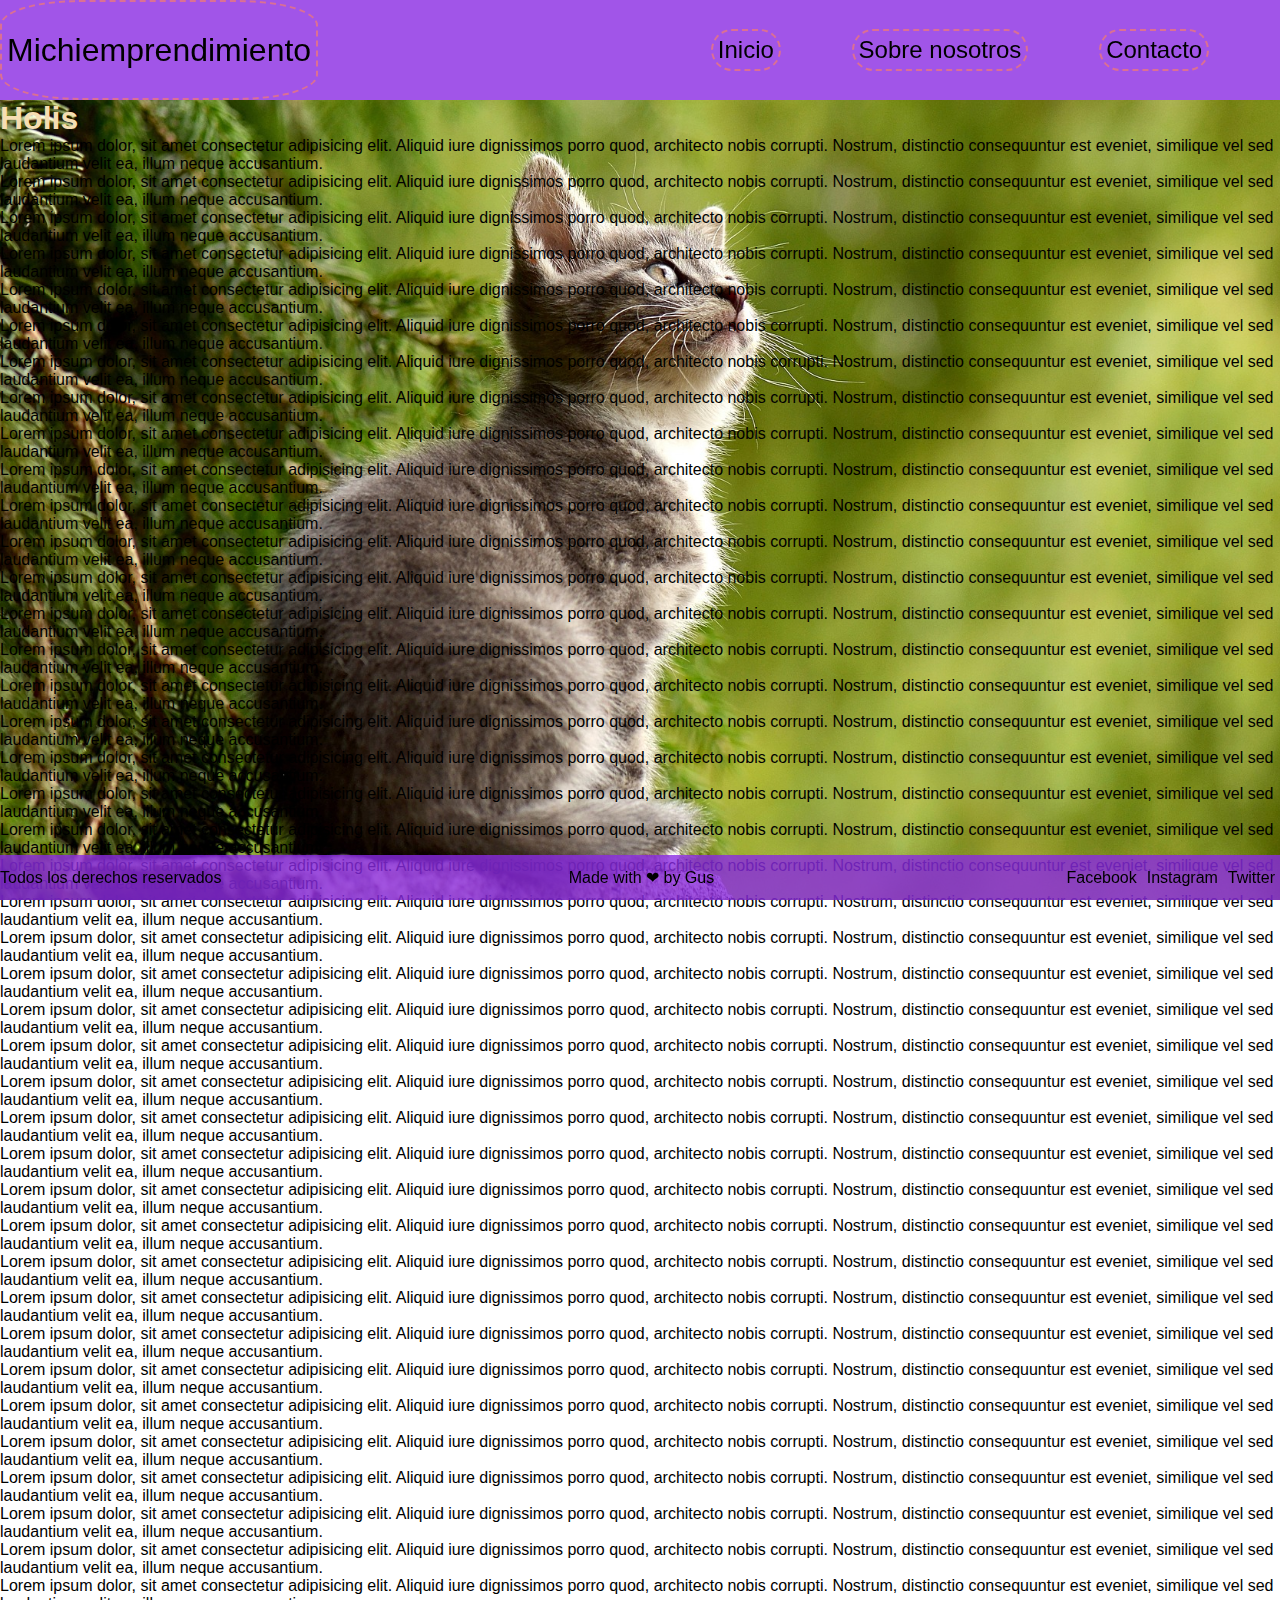
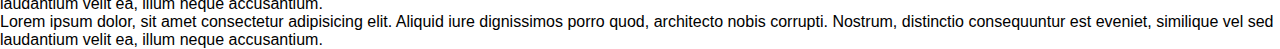
==== index.html @ 903b82db "Commit inicial - copie algo que estaba haciendo" ====
<!DOCTYPE html>
<html lang="en">

<head>
    <meta charset="UTF-8">
    <meta http-equiv="X-UA-Compatible" content="IE=edge">
    <meta name="viewport" content="width=device-width, initial-scale=1.0">
    <link rel="stylesheet" href="style.css">
    <title>Document</title>
</head>

<body>
    <header>
        <p>Michiemprendimiento</p>
        <ul>
            <li>Inicio</li>
            <li>Sobre nosotros</li>
            <li>Contacto</li>
        </ul>
    </header>
    <main>
        <h1>Holis</h1>
        <p>Lorem ipsum dolor, sit amet consectetur adipisicing elit. Aliquid iure dignissimos porro quod, architecto
            nobis corrupti. Nostrum, distinctio consequuntur est eveniet, similique vel sed laudantium velit ea, illum
            neque accusantium.</p>
        <p>Lorem ipsum dolor, sit amet consectetur adipisicing elit. Aliquid iure dignissimos porro quod, architecto
            nobis corrupti. Nostrum, distinctio consequuntur est eveniet, similique vel sed laudantium velit ea, illum
            neque accusantium.</p>
        <p>Lorem ipsum dolor, sit amet consectetur adipisicing elit. Aliquid iure dignissimos porro quod, architecto
            nobis corrupti. Nostrum, distinctio consequuntur est eveniet, similique vel sed laudantium velit ea, illum
            neque accusantium.</p>
        <p>Lorem ipsum dolor, sit amet consectetur adipisicing elit. Aliquid iure dignissimos porro quod, architecto
            nobis corrupti. Nostrum, distinctio consequuntur est eveniet, similique vel sed laudantium velit ea, illum
            neque accusantium.</p>
        <p>Lorem ipsum dolor, sit amet consectetur adipisicing elit. Aliquid iure dignissimos porro quod, architecto
            nobis corrupti. Nostrum, distinctio consequuntur est eveniet, similique vel sed laudantium velit ea, illum
            neque accusantium.</p>
        <p>Lorem ipsum dolor, sit amet consectetur adipisicing elit. Aliquid iure dignissimos porro quod, architecto
            nobis corrupti. Nostrum, distinctio consequuntur est eveniet, similique vel sed laudantium velit ea, illum
            neque accusantium.</p>
        <p>Lorem ipsum dolor, sit amet consectetur adipisicing elit. Aliquid iure dignissimos porro quod, architecto
            nobis corrupti. Nostrum, distinctio consequuntur est eveniet, similique vel sed laudantium velit ea, illum
            neque accusantium.</p>
        <p>Lorem ipsum dolor, sit amet consectetur adipisicing elit. Aliquid iure dignissimos porro quod, architecto
            nobis corrupti. Nostrum, distinctio consequuntur est eveniet, similique vel sed laudantium velit ea, illum
            neque accusantium.</p>
        <p>Lorem ipsum dolor, sit amet consectetur adipisicing elit. Aliquid iure dignissimos porro quod, architecto
            nobis corrupti. Nostrum, distinctio consequuntur est eveniet, similique vel sed laudantium velit ea, illum
            neque accusantium.</p>
        <p>Lorem ipsum dolor, sit amet consectetur adipisicing elit. Aliquid iure dignissimos porro quod, architecto
            nobis corrupti. Nostrum, distinctio consequuntur est eveniet, similique vel sed laudantium velit ea, illum
            neque accusantium.</p>
        <p>Lorem ipsum dolor, sit amet consectetur adipisicing elit. Aliquid iure dignissimos porro quod, architecto
            nobis corrupti. Nostrum, distinctio consequuntur est eveniet, similique vel sed laudantium velit ea, illum
            neque accusantium.</p>
        <p>Lorem ipsum dolor, sit amet consectetur adipisicing elit. Aliquid iure dignissimos porro quod, architecto
            nobis corrupti. Nostrum, distinctio consequuntur est eveniet, similique vel sed laudantium velit ea, illum
            neque accusantium.</p>
        <p>Lorem ipsum dolor, sit amet consectetur adipisicing elit. Aliquid iure dignissimos porro quod, architecto
            nobis corrupti. Nostrum, distinctio consequuntur est eveniet, similique vel sed laudantium velit ea, illum
            neque accusantium.</p>
        <p>Lorem ipsum dolor, sit amet consectetur adipisicing elit. Aliquid iure dignissimos porro quod, architecto
            nobis corrupti. Nostrum, distinctio consequuntur est eveniet, similique vel sed laudantium velit ea, illum
            neque accusantium.</p>
        <p>Lorem ipsum dolor, sit amet consectetur adipisicing elit. Aliquid iure dignissimos porro quod, architecto
            nobis corrupti. Nostrum, distinctio consequuntur est eveniet, similique vel sed laudantium velit ea, illum
            neque accusantium.</p>
        <p>Lorem ipsum dolor, sit amet consectetur adipisicing elit. Aliquid iure dignissimos porro quod, architecto
            nobis corrupti. Nostrum, distinctio consequuntur est eveniet, similique vel sed laudantium velit ea, illum
            neque accusantium.</p>
        <p>Lorem ipsum dolor, sit amet consectetur adipisicing elit. Aliquid iure dignissimos porro quod, architecto
            nobis corrupti. Nostrum, distinctio consequuntur est eveniet, similique vel sed laudantium velit ea, illum
            neque accusantium.</p>
        <p>Lorem ipsum dolor, sit amet consectetur adipisicing elit. Aliquid iure dignissimos porro quod, architecto
            nobis corrupti. Nostrum, distinctio consequuntur est eveniet, similique vel sed laudantium velit ea, illum
            neque accusantium.</p>
        <p>Lorem ipsum dolor, sit amet consectetur adipisicing elit. Aliquid iure dignissimos porro quod, architecto
            nobis corrupti. Nostrum, distinctio consequuntur est eveniet, similique vel sed laudantium velit ea, illum
            neque accusantium.</p>
        <p>Lorem ipsum dolor, sit amet consectetur adipisicing elit. Aliquid iure dignissimos porro quod, architecto
            nobis corrupti. Nostrum, distinctio consequuntur est eveniet, similique vel sed laudantium velit ea, illum
            neque accusantium.</p>
        <p>Lorem ipsum dolor, sit amet consectetur adipisicing elit. Aliquid iure dignissimos porro quod, architecto
            nobis corrupti. Nostrum, distinctio consequuntur est eveniet, similique vel sed laudantium velit ea, illum
            neque accusantium.</p>
        <p>Lorem ipsum dolor, sit amet consectetur adipisicing elit. Aliquid iure dignissimos porro quod, architecto
            nobis corrupti. Nostrum, distinctio consequuntur est eveniet, similique vel sed laudantium velit ea, illum
            neque accusantium.</p>
        <p>Lorem ipsum dolor, sit amet consectetur adipisicing elit. Aliquid iure dignissimos porro quod, architecto
            nobis corrupti. Nostrum, distinctio consequuntur est eveniet, similique vel sed laudantium velit ea, illum
            neque accusantium.</p>
        <p>Lorem ipsum dolor, sit amet consectetur adipisicing elit. Aliquid iure dignissimos porro quod, architecto
            nobis corrupti. Nostrum, distinctio consequuntur est eveniet, similique vel sed laudantium velit ea, illum
            neque accusantium.</p>
        <p>Lorem ipsum dolor, sit amet consectetur adipisicing elit. Aliquid iure dignissimos porro quod, architecto
            nobis corrupti. Nostrum, distinctio consequuntur est eveniet, similique vel sed laudantium velit ea, illum
            neque accusantium.</p>
        <p>Lorem ipsum dolor, sit amet consectetur adipisicing elit. Aliquid iure dignissimos porro quod, architecto
            nobis corrupti. Nostrum, distinctio consequuntur est eveniet, similique vel sed laudantium velit ea, illum
            neque accusantium.</p>
        <p>Lorem ipsum dolor, sit amet consectetur adipisicing elit. Aliquid iure dignissimos porro quod, architecto
            nobis corrupti. Nostrum, distinctio consequuntur est eveniet, similique vel sed laudantium velit ea, illum
            neque accusantium.</p>
        <p>Lorem ipsum dolor, sit amet consectetur adipisicing elit. Aliquid iure dignissimos porro quod, architecto
            nobis corrupti. Nostrum, distinctio consequuntur est eveniet, similique vel sed laudantium velit ea, illum
            neque accusantium.</p>
        <p>Lorem ipsum dolor, sit amet consectetur adipisicing elit. Aliquid iure dignissimos porro quod, architecto
            nobis corrupti. Nostrum, distinctio consequuntur est eveniet, similique vel sed laudantium velit ea, illum
            neque accusantium.</p>
        <p>Lorem ipsum dolor, sit amet consectetur adipisicing elit. Aliquid iure dignissimos porro quod, architecto
            nobis corrupti. Nostrum, distinctio consequuntur est eveniet, similique vel sed laudantium velit ea, illum
            neque accusantium.</p>
        <p>Lorem ipsum dolor, sit amet consectetur adipisicing elit. Aliquid iure dignissimos porro quod, architecto
            nobis corrupti. Nostrum, distinctio consequuntur est eveniet, similique vel sed laudantium velit ea, illum
            neque accusantium.</p>
        <p>Lorem ipsum dolor, sit amet consectetur adipisicing elit. Aliquid iure dignissimos porro quod, architecto
            nobis corrupti. Nostrum, distinctio consequuntur est eveniet, similique vel sed laudantium velit ea, illum
            neque accusantium.</p>
        <p>Lorem ipsum dolor, sit amet consectetur adipisicing elit. Aliquid iure dignissimos porro quod, architecto
            nobis corrupti. Nostrum, distinctio consequuntur est eveniet, similique vel sed laudantium velit ea, illum
            neque accusantium.</p>
        <p>Lorem ipsum dolor, sit amet consectetur adipisicing elit. Aliquid iure dignissimos porro quod, architecto
            nobis corrupti. Nostrum, distinctio consequuntur est eveniet, similique vel sed laudantium velit ea, illum
            neque accusantium.</p>
        <p>Lorem ipsum dolor, sit amet consectetur adipisicing elit. Aliquid iure dignissimos porro quod, architecto
            nobis corrupti. Nostrum, distinctio consequuntur est eveniet, similique vel sed laudantium velit ea, illum
            neque accusantium.</p>
        <p>Lorem ipsum dolor, sit amet consectetur adipisicing elit. Aliquid iure dignissimos porro quod, architecto
            nobis corrupti. Nostrum, distinctio consequuntur est eveniet, similique vel sed laudantium velit ea, illum
            neque accusantium.</p>
        <p>Lorem ipsum dolor, sit amet consectetur adipisicing elit. Aliquid iure dignissimos porro quod, architecto
            nobis corrupti. Nostrum, distinctio consequuntur est eveniet, similique vel sed laudantium velit ea, illum
            neque accusantium.</p>
        <p>Lorem ipsum dolor, sit amet consectetur adipisicing elit. Aliquid iure dignissimos porro quod, architecto
            nobis corrupti. Nostrum, distinctio consequuntur est eveniet, similique vel sed laudantium velit ea, illum
            neque accusantium.</p>
        <p>Lorem ipsum dolor, sit amet consectetur adipisicing elit. Aliquid iure dignissimos porro quod, architecto
            nobis corrupti. Nostrum, distinctio consequuntur est eveniet, similique vel sed laudantium velit ea, illum
            neque accusantium.</p>
        <p>Lorem ipsum dolor, sit amet consectetur adipisicing elit. Aliquid iure dignissimos porro quod, architecto
            nobis corrupti. Nostrum, distinctio consequuntur est eveniet, similique vel sed laudantium velit ea, illum
            neque accusantium.</p>
        <p>Lorem ipsum dolor, sit amet consectetur adipisicing elit. Aliquid iure dignissimos porro quod, architecto
            nobis corrupti. Nostrum, distinctio consequuntur est eveniet, similique vel sed laudantium velit ea, illum
            neque accusantium.</p>
        <p>Lorem ipsum dolor, sit amet consectetur adipisicing elit. Aliquid iure dignissimos porro quod, architecto
            nobis corrupti. Nostrum, distinctio consequuntur est eveniet, similique vel sed laudantium velit ea, illum
            neque accusantium.</p>
    </main>
    <footer>
        <p>Todos los derechos reservados</p>
        <p>Made with ❤ by Gus</p>
        <ul>
            <li>Facebook</li>
            <li>Instagram</li>
            <li>Twitter</li>
        </ul>
    </footer>
</body>

</html>
---- style.css ----
* {
    margin: 0;
    padding: 0;
    box-sizing: border-box;
    font-family: sans-serif;
}

header {
    background-color: rgba(138, 43, 226, 0.8);
    width: 100%;
    height: 100px;

    display: flex;
    flex-direction: row;

    justify-content: space-between;

    position: fixed;
    top: 0;

    z-index: 1000;
    ;
}

header p {
    font-size: 2rem;
    padding: 5px;

    border: 2px dashed palevioletred;
    border-radius: 25%;

    display: flex;
    align-items: center;
}

header ul {
    width: 50%;
    display: flex;
    flex-direction: row;
    justify-content: space-evenly;
    align-items: center;
}

header li {
    list-style-type: none;
    font-size: 1.5rem;
    padding: 5px;
    border: 2px dashed palevioletred;
    border-radius: 50px;
}

li:hover {
    color: whitesmoke
}


main {
    margin-top: 100px;
    height: 1000px;
    background-image: url(assets/img/cat-g8cfb4762c_1920.jpg);
    background-attachment: fixed;
    background-size: cover;
}


footer {
    height: 45px;
    width: 100%;

    position: fixed;
    bottom: 0;

    display: flex;
    flex-direction: row;
    justify-content: space-between;
    align-items: center;


    background-color: rgba(138, 43, 226, 0.8);
    z-index: 999;
}

footer ul {
    display: flex;
    flex-direction: row;
}

footer li {
    list-style-type: none;
    padding: 5px;
}

h1 {
    color: wheat;
}
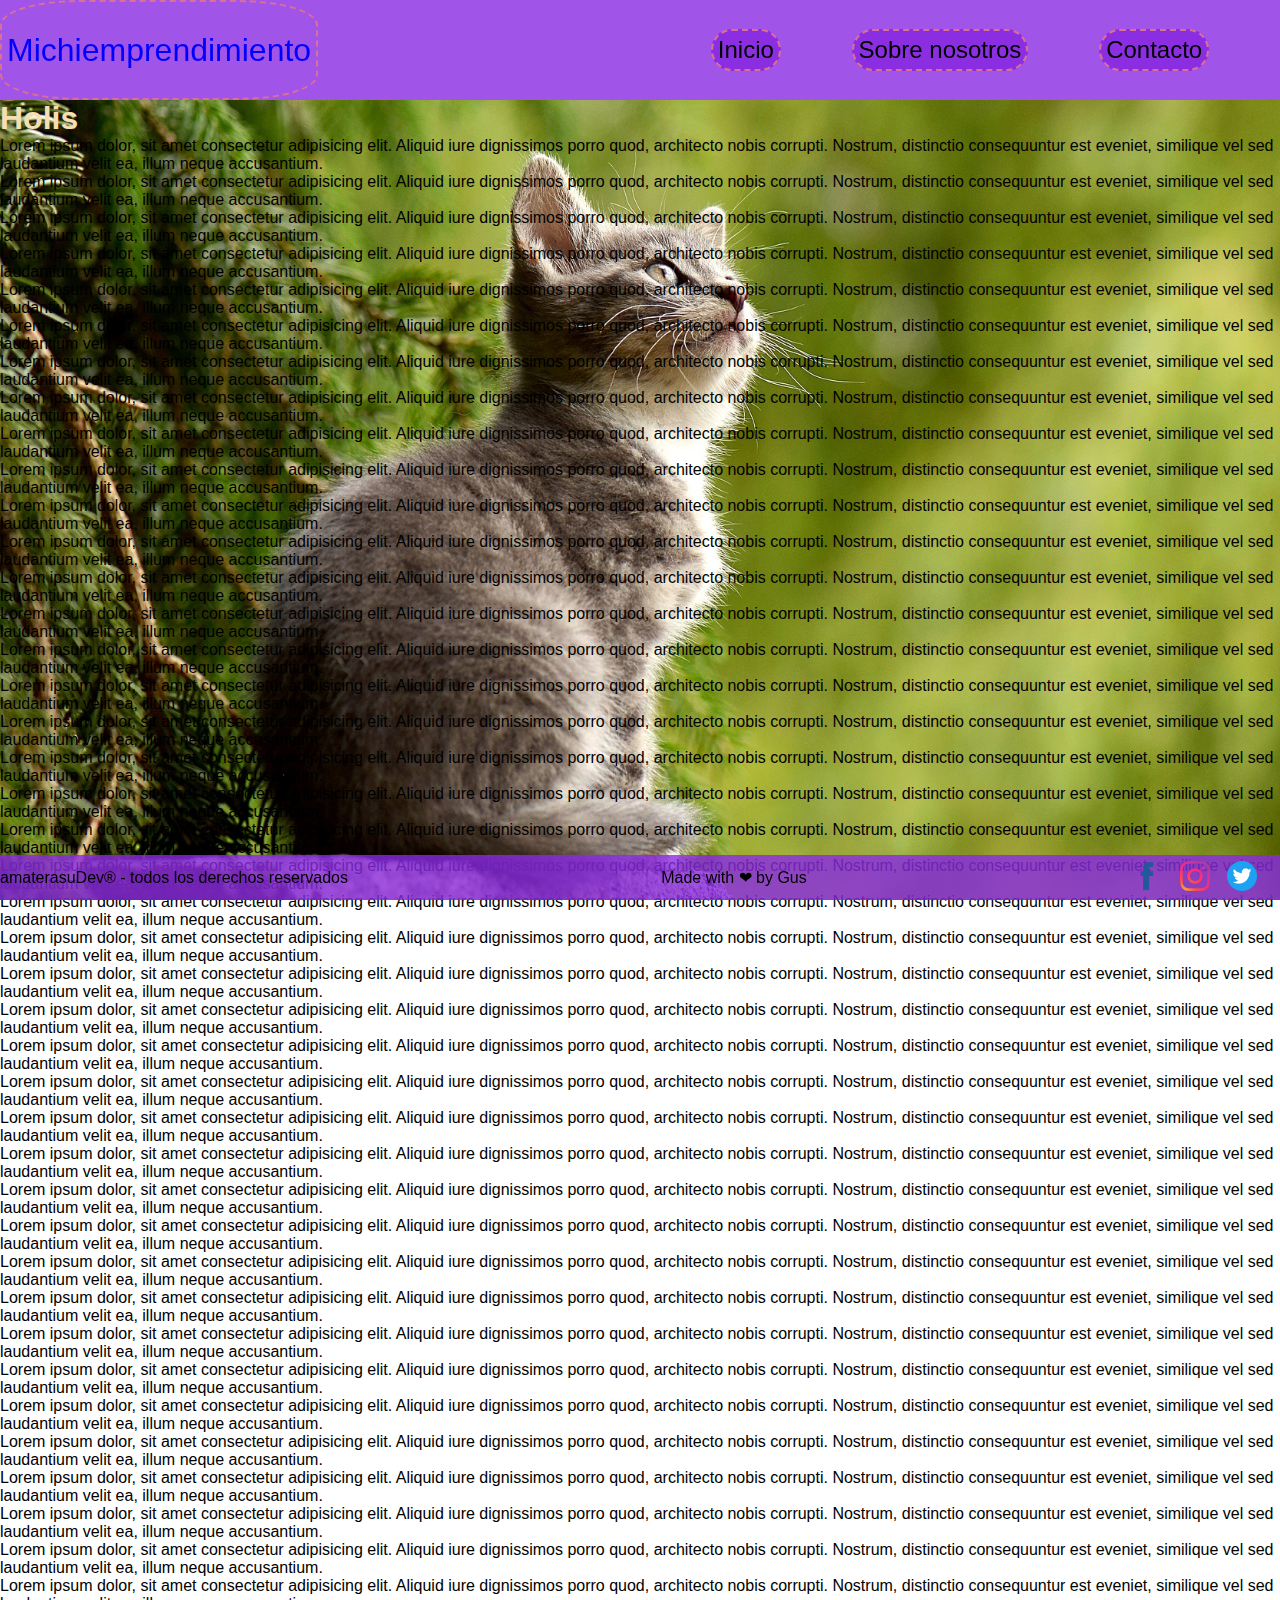
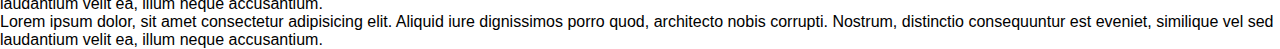
==== commit 64b62670: "Puse los vinculos de las redes sociales" ====
--- a/index.html
+++ b/index.html
@@ -148,12 +148,26 @@
             neque accusantium.</p>
     </main>
     <footer>
-        <p>Todos los derechos reservados</p>
+        <p>amaterasuDev® - todos los derechos reservados</p>
         <p>Made with ❤ by Gus</p>
         <ul>
-            <li>Facebook</li>
-            <li>Instagram</li>
-            <li>Twitter</li>
+            <li>
+                <a href="https://www.facebook.com/" target="_blank">
+                    <img src="assets/img/facebook_48.png" alt="Facebook" height="30px">
+                </a>
+
+            </li>
+            <li>
+                <a href="https://www.instagram.com/" target="_blank">
+                    <img src="assets/img/instagram_48.png" alt="Instagram" height="30px">
+                </a>
+            </li>
+            <li>
+                <a href="https://twitter.com/" target="_blank">
+                    <img src="assets/img/twitter_48.png" alt="Twitter" height="30px">
+                </a>
+
+            </li>
         </ul>
     </footer>
 </body>
--- a/style.css
+++ b/style.css
@@ -24,6 +24,7 @@
 
 header p {
     font-size: 2rem;
+    color: blue;
     padding: 5px;
 
     border: 2px dashed palevioletred;
@@ -44,13 +45,19 @@
 header li {
     list-style-type: none;
     font-size: 1.5rem;
+    text-align: center;
+    background-color: rgba(137, 43, 226, 0.89);
+
     padding: 5px;
+
     border: 2px dashed palevioletred;
     border-radius: 50px;
+
 }
 
 li:hover {
-    color: whitesmoke
+    color: whitesmoke;
+    background-color: rgba(137, 43, 226, 0.226);
 }
 
 
@@ -81,8 +88,11 @@
 }
 
 footer ul {
+    width: 150px;
     display: flex;
     flex-direction: row;
+    justify-content: space-evenly;
+    margin-right: 10px;
 }
 
 footer li {
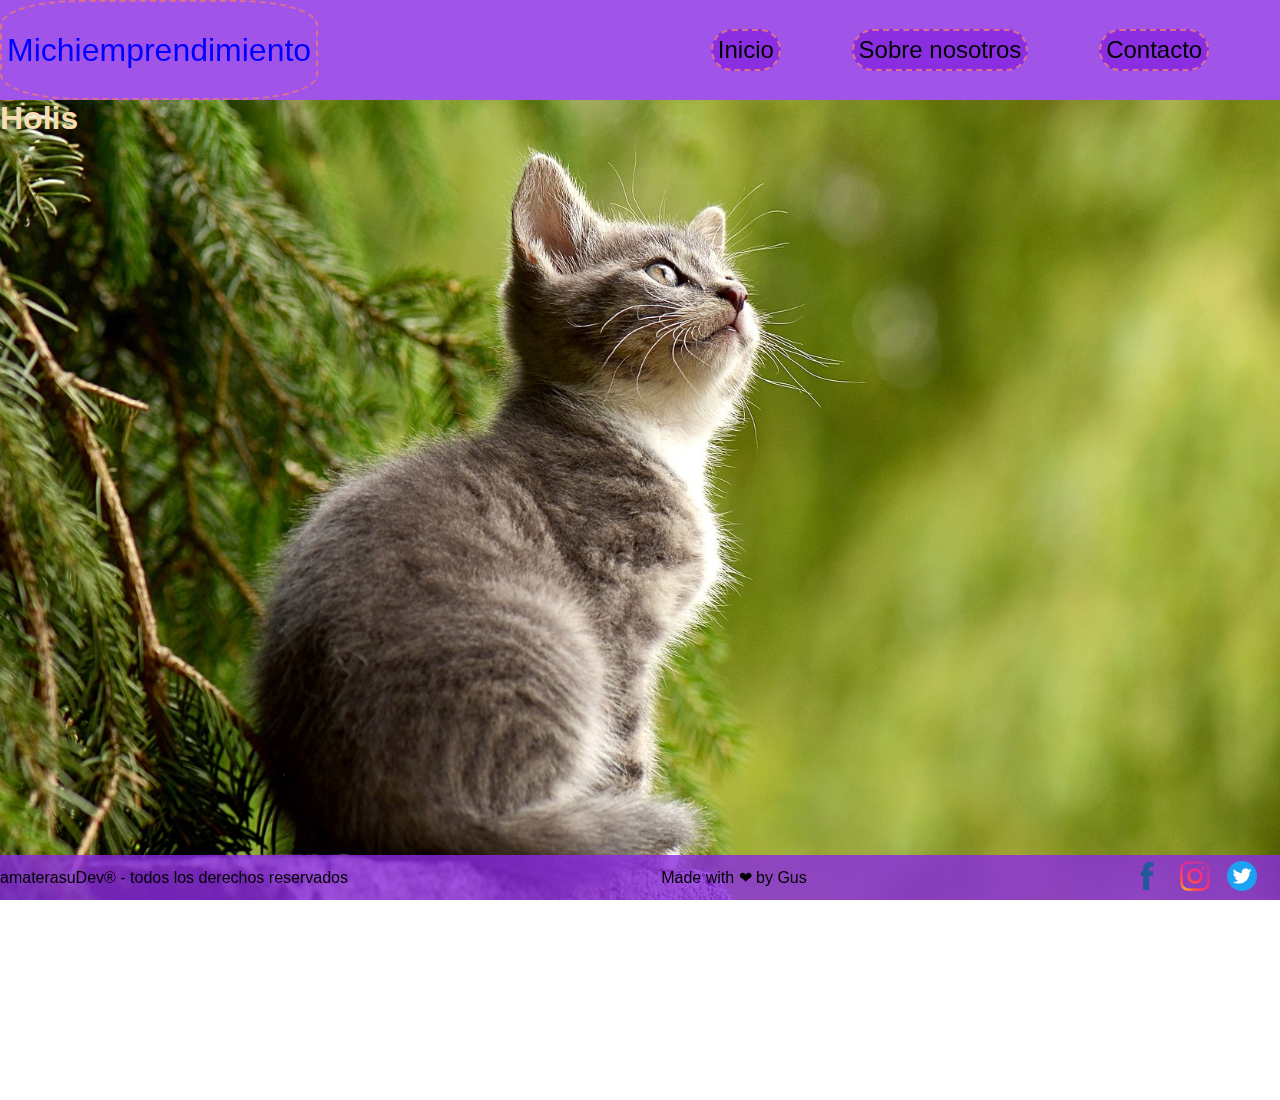
==== commit 01855d76: "agregado audio" ====
--- a/index.html
+++ b/index.html
@@ -5,147 +5,24 @@
     <meta charset="UTF-8">
     <meta http-equiv="X-UA-Compatible" content="IE=edge">
     <meta name="viewport" content="width=device-width, initial-scale=1.0">
-    <link rel="stylesheet" href="style.css">
-    <title>Document</title>
+    <link rel="stylesheet" href="css/style.css">
+    <title>Michiemprendimiento - Home</title>
 </head>
 
 <body>
     <header>
+        <audio src="assets/audio/330 AM Coding Session - Lofi Hip Hop Mix [Study Coding Beats] [TubeRipper.com].mp3"
+            autoplay></audio>
         <p>Michiemprendimiento</p>
         <ul>
-            <li>Inicio</li>
-            <li>Sobre nosotros</li>
-            <li>Contacto</li>
+            <li><a href="#">Inicio</a></li>
+            <li><a href="pages/sobre-nosotros.html">Sobre nosotros</a></li>
+            <li><a href="pages/contacto.html">Contacto</a></li>
         </ul>
     </header>
     <main>
         <h1>Holis</h1>
-        <p>Lorem ipsum dolor, sit amet consectetur adipisicing elit. Aliquid iure dignissimos porro quod, architecto
-            nobis corrupti. Nostrum, distinctio consequuntur est eveniet, similique vel sed laudantium velit ea, illum
-            neque accusantium.</p>
-        <p>Lorem ipsum dolor, sit amet consectetur adipisicing elit. Aliquid iure dignissimos porro quod, architecto
-            nobis corrupti. Nostrum, distinctio consequuntur est eveniet, similique vel sed laudantium velit ea, illum
-            neque accusantium.</p>
-        <p>Lorem ipsum dolor, sit amet consectetur adipisicing elit. Aliquid iure dignissimos porro quod, architecto
-            nobis corrupti. Nostrum, distinctio consequuntur est eveniet, similique vel sed laudantium velit ea, illum
-            neque accusantium.</p>
-        <p>Lorem ipsum dolor, sit amet consectetur adipisicing elit. Aliquid iure dignissimos porro quod, architecto
-            nobis corrupti. Nostrum, distinctio consequuntur est eveniet, similique vel sed laudantium velit ea, illum
-            neque accusantium.</p>
-        <p>Lorem ipsum dolor, sit amet consectetur adipisicing elit. Aliquid iure dignissimos porro quod, architecto
-            nobis corrupti. Nostrum, distinctio consequuntur est eveniet, similique vel sed laudantium velit ea, illum
-            neque accusantium.</p>
-        <p>Lorem ipsum dolor, sit amet consectetur adipisicing elit. Aliquid iure dignissimos porro quod, architecto
-            nobis corrupti. Nostrum, distinctio consequuntur est eveniet, similique vel sed laudantium velit ea, illum
-            neque accusantium.</p>
-        <p>Lorem ipsum dolor, sit amet consectetur adipisicing elit. Aliquid iure dignissimos porro quod, architecto
-            nobis corrupti. Nostrum, distinctio consequuntur est eveniet, similique vel sed laudantium velit ea, illum
-            neque accusantium.</p>
-        <p>Lorem ipsum dolor, sit amet consectetur adipisicing elit. Aliquid iure dignissimos porro quod, architecto
-            nobis corrupti. Nostrum, distinctio consequuntur est eveniet, similique vel sed laudantium velit ea, illum
-            neque accusantium.</p>
-        <p>Lorem ipsum dolor, sit amet consectetur adipisicing elit. Aliquid iure dignissimos porro quod, architecto
-            nobis corrupti. Nostrum, distinctio consequuntur est eveniet, similique vel sed laudantium velit ea, illum
-            neque accusantium.</p>
-        <p>Lorem ipsum dolor, sit amet consectetur adipisicing elit. Aliquid iure dignissimos porro quod, architecto
-            nobis corrupti. Nostrum, distinctio consequuntur est eveniet, similique vel sed laudantium velit ea, illum
-            neque accusantium.</p>
-        <p>Lorem ipsum dolor, sit amet consectetur adipisicing elit. Aliquid iure dignissimos porro quod, architecto
-            nobis corrupti. Nostrum, distinctio consequuntur est eveniet, similique vel sed laudantium velit ea, illum
-            neque accusantium.</p>
-        <p>Lorem ipsum dolor, sit amet consectetur adipisicing elit. Aliquid iure dignissimos porro quod, architecto
-            nobis corrupti. Nostrum, distinctio consequuntur est eveniet, similique vel sed laudantium velit ea, illum
-            neque accusantium.</p>
-        <p>Lorem ipsum dolor, sit amet consectetur adipisicing elit. Aliquid iure dignissimos porro quod, architecto
-            nobis corrupti. Nostrum, distinctio consequuntur est eveniet, similique vel sed laudantium velit ea, illum
-            neque accusantium.</p>
-        <p>Lorem ipsum dolor, sit amet consectetur adipisicing elit. Aliquid iure dignissimos porro quod, architecto
-            nobis corrupti. Nostrum, distinctio consequuntur est eveniet, similique vel sed laudantium velit ea, illum
-            neque accusantium.</p>
-        <p>Lorem ipsum dolor, sit amet consectetur adipisicing elit. Aliquid iure dignissimos porro quod, architecto
-            nobis corrupti. Nostrum, distinctio consequuntur est eveniet, similique vel sed laudantium velit ea, illum
-            neque accusantium.</p>
-        <p>Lorem ipsum dolor, sit amet consectetur adipisicing elit. Aliquid iure dignissimos porro quod, architecto
-            nobis corrupti. Nostrum, distinctio consequuntur est eveniet, similique vel sed laudantium velit ea, illum
-            neque accusantium.</p>
-        <p>Lorem ipsum dolor, sit amet consectetur adipisicing elit. Aliquid iure dignissimos porro quod, architecto
-            nobis corrupti. Nostrum, distinctio consequuntur est eveniet, similique vel sed laudantium velit ea, illum
-            neque accusantium.</p>
-        <p>Lorem ipsum dolor, sit amet consectetur adipisicing elit. Aliquid iure dignissimos porro quod, architecto
-            nobis corrupti. Nostrum, distinctio consequuntur est eveniet, similique vel sed laudantium velit ea, illum
-            neque accusantium.</p>
-        <p>Lorem ipsum dolor, sit amet consectetur adipisicing elit. Aliquid iure dignissimos porro quod, architecto
-            nobis corrupti. Nostrum, distinctio consequuntur est eveniet, similique vel sed laudantium velit ea, illum
-            neque accusantium.</p>
-        <p>Lorem ipsum dolor, sit amet consectetur adipisicing elit. Aliquid iure dignissimos porro quod, architecto
-            nobis corrupti. Nostrum, distinctio consequuntur est eveniet, similique vel sed laudantium velit ea, illum
-            neque accusantium.</p>
-        <p>Lorem ipsum dolor, sit amet consectetur adipisicing elit. Aliquid iure dignissimos porro quod, architecto
-            nobis corrupti. Nostrum, distinctio consequuntur est eveniet, similique vel sed laudantium velit ea, illum
-            neque accusantium.</p>
-        <p>Lorem ipsum dolor, sit amet consectetur adipisicing elit. Aliquid iure dignissimos porro quod, architecto
-            nobis corrupti. Nostrum, distinctio consequuntur est eveniet, similique vel sed laudantium velit ea, illum
-            neque accusantium.</p>
-        <p>Lorem ipsum dolor, sit amet consectetur adipisicing elit. Aliquid iure dignissimos porro quod, architecto
-            nobis corrupti. Nostrum, distinctio consequuntur est eveniet, similique vel sed laudantium velit ea, illum
-            neque accusantium.</p>
-        <p>Lorem ipsum dolor, sit amet consectetur adipisicing elit. Aliquid iure dignissimos porro quod, architecto
-            nobis corrupti. Nostrum, distinctio consequuntur est eveniet, similique vel sed laudantium velit ea, illum
-            neque accusantium.</p>
-        <p>Lorem ipsum dolor, sit amet consectetur adipisicing elit. Aliquid iure dignissimos porro quod, architecto
-            nobis corrupti. Nostrum, distinctio consequuntur est eveniet, similique vel sed laudantium velit ea, illum
-            neque accusantium.</p>
-        <p>Lorem ipsum dolor, sit amet consectetur adipisicing elit. Aliquid iure dignissimos porro quod, architecto
-            nobis corrupti. Nostrum, distinctio consequuntur est eveniet, similique vel sed laudantium velit ea, illum
-            neque accusantium.</p>
-        <p>Lorem ipsum dolor, sit amet consectetur adipisicing elit. Aliquid iure dignissimos porro quod, architecto
-            nobis corrupti. Nostrum, distinctio consequuntur est eveniet, similique vel sed laudantium velit ea, illum
-            neque accusantium.</p>
-        <p>Lorem ipsum dolor, sit amet consectetur adipisicing elit. Aliquid iure dignissimos porro quod, architecto
-            nobis corrupti. Nostrum, distinctio consequuntur est eveniet, similique vel sed laudantium velit ea, illum
-            neque accusantium.</p>
-        <p>Lorem ipsum dolor, sit amet consectetur adipisicing elit. Aliquid iure dignissimos porro quod, architecto
-            nobis corrupti. Nostrum, distinctio consequuntur est eveniet, similique vel sed laudantium velit ea, illum
-            neque accusantium.</p>
-        <p>Lorem ipsum dolor, sit amet consectetur adipisicing elit. Aliquid iure dignissimos porro quod, architecto
-            nobis corrupti. Nostrum, distinctio consequuntur est eveniet, similique vel sed laudantium velit ea, illum
-            neque accusantium.</p>
-        <p>Lorem ipsum dolor, sit amet consectetur adipisicing elit. Aliquid iure dignissimos porro quod, architecto
-            nobis corrupti. Nostrum, distinctio consequuntur est eveniet, similique vel sed laudantium velit ea, illum
-            neque accusantium.</p>
-        <p>Lorem ipsum dolor, sit amet consectetur adipisicing elit. Aliquid iure dignissimos porro quod, architecto
-            nobis corrupti. Nostrum, distinctio consequuntur est eveniet, similique vel sed laudantium velit ea, illum
-            neque accusantium.</p>
-        <p>Lorem ipsum dolor, sit amet consectetur adipisicing elit. Aliquid iure dignissimos porro quod, architecto
-            nobis corrupti. Nostrum, distinctio consequuntur est eveniet, similique vel sed laudantium velit ea, illum
-            neque accusantium.</p>
-        <p>Lorem ipsum dolor, sit amet consectetur adipisicing elit. Aliquid iure dignissimos porro quod, architecto
-            nobis corrupti. Nostrum, distinctio consequuntur est eveniet, similique vel sed laudantium velit ea, illum
-            neque accusantium.</p>
-        <p>Lorem ipsum dolor, sit amet consectetur adipisicing elit. Aliquid iure dignissimos porro quod, architecto
-            nobis corrupti. Nostrum, distinctio consequuntur est eveniet, similique vel sed laudantium velit ea, illum
-            neque accusantium.</p>
-        <p>Lorem ipsum dolor, sit amet consectetur adipisicing elit. Aliquid iure dignissimos porro quod, architecto
-            nobis corrupti. Nostrum, distinctio consequuntur est eveniet, similique vel sed laudantium velit ea, illum
-            neque accusantium.</p>
-        <p>Lorem ipsum dolor, sit amet consectetur adipisicing elit. Aliquid iure dignissimos porro quod, architecto
-            nobis corrupti. Nostrum, distinctio consequuntur est eveniet, similique vel sed laudantium velit ea, illum
-            neque accusantium.</p>
-        <p>Lorem ipsum dolor, sit amet consectetur adipisicing elit. Aliquid iure dignissimos porro quod, architecto
-            nobis corrupti. Nostrum, distinctio consequuntur est eveniet, similique vel sed laudantium velit ea, illum
-            neque accusantium.</p>
-        <p>Lorem ipsum dolor, sit amet consectetur adipisicing elit. Aliquid iure dignissimos porro quod, architecto
-            nobis corrupti. Nostrum, distinctio consequuntur est eveniet, similique vel sed laudantium velit ea, illum
-            neque accusantium.</p>
-        <p>Lorem ipsum dolor, sit amet consectetur adipisicing elit. Aliquid iure dignissimos porro quod, architecto
-            nobis corrupti. Nostrum, distinctio consequuntur est eveniet, similique vel sed laudantium velit ea, illum
-            neque accusantium.</p>
-        <p>Lorem ipsum dolor, sit amet consectetur adipisicing elit. Aliquid iure dignissimos porro quod, architecto
-            nobis corrupti. Nostrum, distinctio consequuntur est eveniet, similique vel sed laudantium velit ea, illum
-            neque accusantium.</p>
-        <p>Lorem ipsum dolor, sit amet consectetur adipisicing elit. Aliquid iure dignissimos porro quod, architecto
-            nobis corrupti. Nostrum, distinctio consequuntur est eveniet, similique vel sed laudantium velit ea, illum
-            neque accusantium.</p>
+
     </main>
     <footer>
         <p>amaterasuDev® - todos los derechos reservados</p>
--- a/css/style.css
+++ b/css/style.css
@@ -0,0 +1,110 @@
+* {
+    margin: 0;
+    padding: 0;
+    box-sizing: border-box;
+    font-family: sans-serif;
+}
+
+header {
+    background-color: rgba(138, 43, 226, 0.8);
+    width: 100%;
+    height: 100px;
+
+    display: flex;
+    flex-direction: row;
+
+    justify-content: space-between;
+
+    position: fixed;
+    top: 0;
+
+    z-index: 1000;
+    ;
+}
+
+header p {
+    font-size: 2rem;
+    color: blue;
+    padding: 5px;
+
+    border: 2px dashed palevioletred;
+    border-radius: 25%;
+
+    display: flex;
+    align-items: center;
+}
+
+header ul {
+    width: 50%;
+    display: flex;
+    flex-direction: row;
+    justify-content: space-evenly;
+    align-items: center;
+}
+
+header li {
+    list-style-type: none;
+    font-size: 1.5rem;
+    text-align: center;
+    background-color: rgba(137, 43, 226, 0.89);
+
+    padding: 5px;
+
+    border: 2px dashed palevioletred;
+    border-radius: 50px;
+
+}
+
+header li a {
+    text-decoration: none;
+    color: inherit;
+}
+
+header li:hover {
+    color: whitesmoke;
+    background-color: rgba(137, 43, 226, 0.226);
+}
+
+
+main {
+    margin-top: 100px;
+    height: 1000px;
+    background-image: url(../assets/img/cat-g8cfb4762c_1920.jpg);
+    background-attachment: fixed;
+    background-size: cover;
+}
+
+
+footer {
+    height: 45px;
+    width: 100%;
+
+    position: fixed;
+    bottom: 0;
+
+    display: flex;
+    flex-direction: row;
+    justify-content: space-between;
+    align-items: center;
+
+
+    background-color: rgba(138, 43, 226, 0.8);
+    z-index: 999;
+}
+
+footer ul {
+    width: 150px;
+    display: flex;
+    flex-direction: row;
+    justify-content: space-evenly;
+    margin-right: 10px;
+}
+
+footer li {
+    list-style-type: none;
+    padding: 5px;
+}
+
+h1 {
+    color: wheat;
+}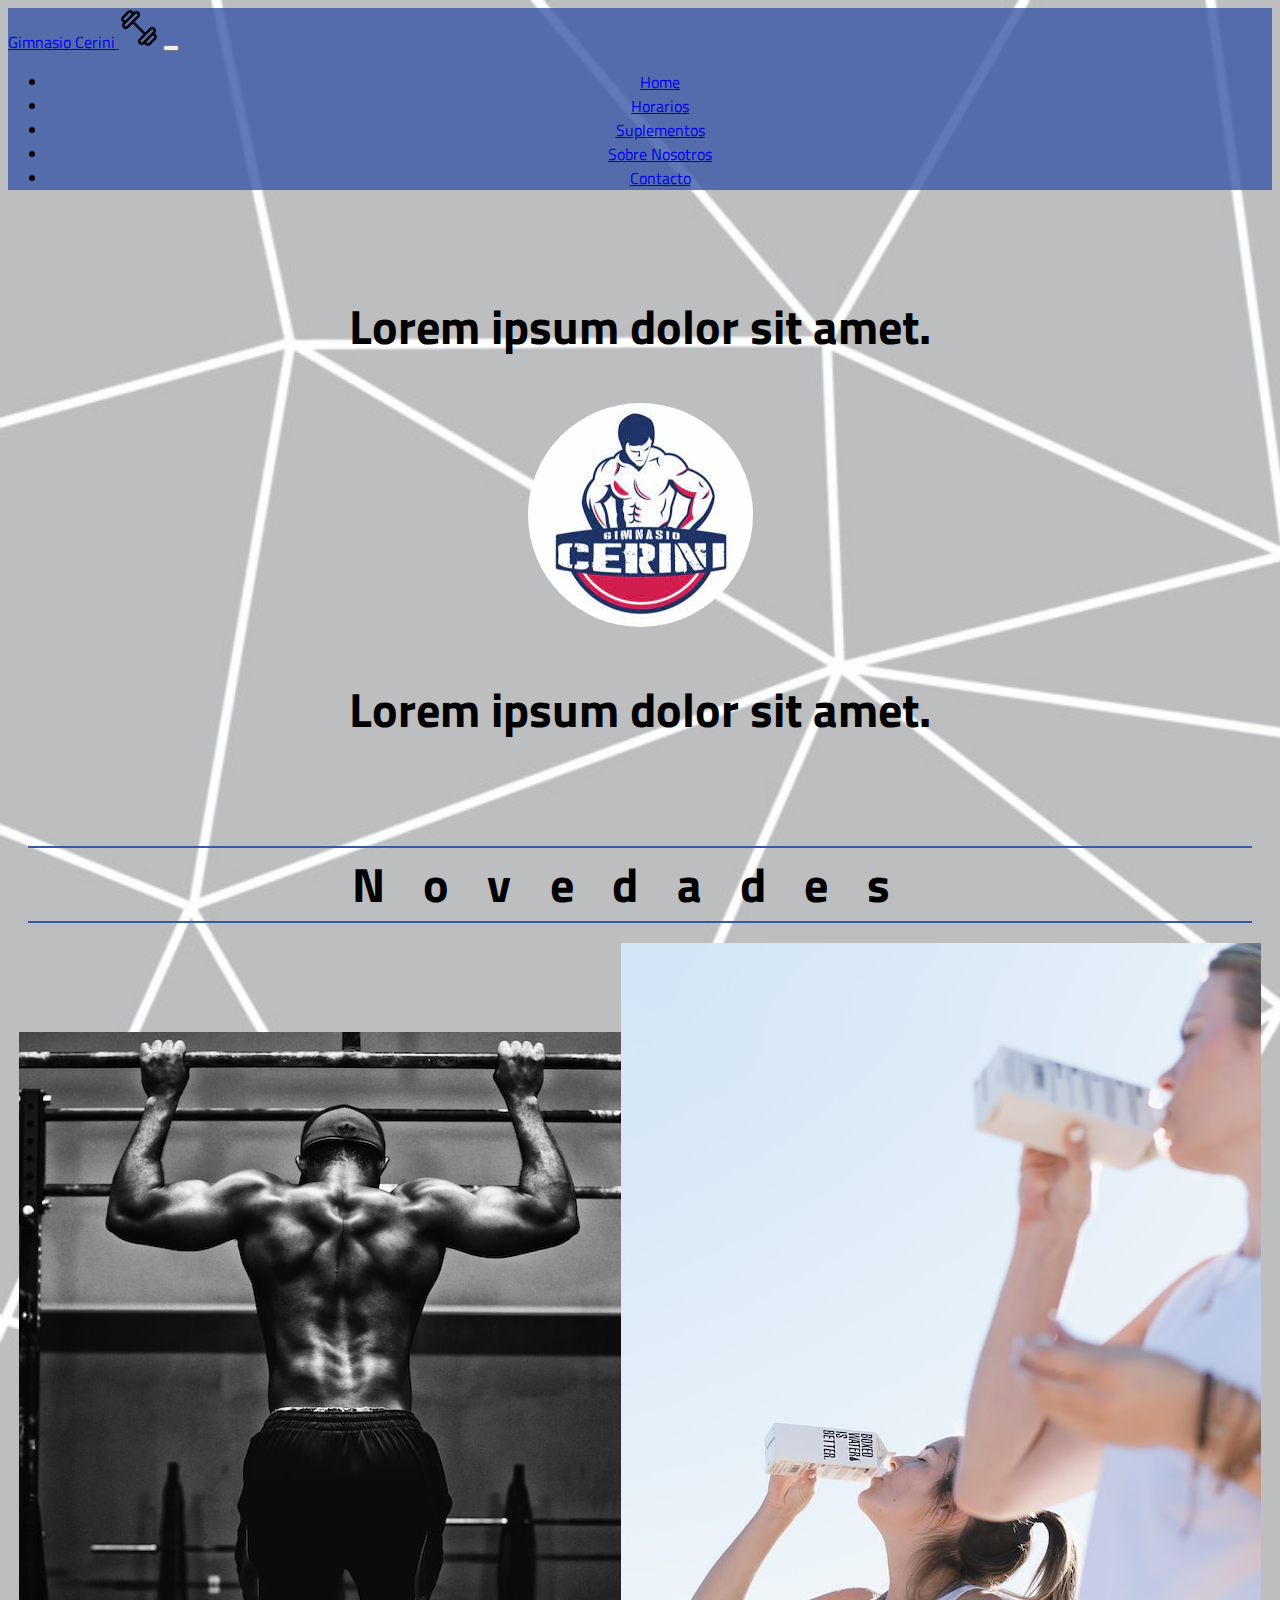
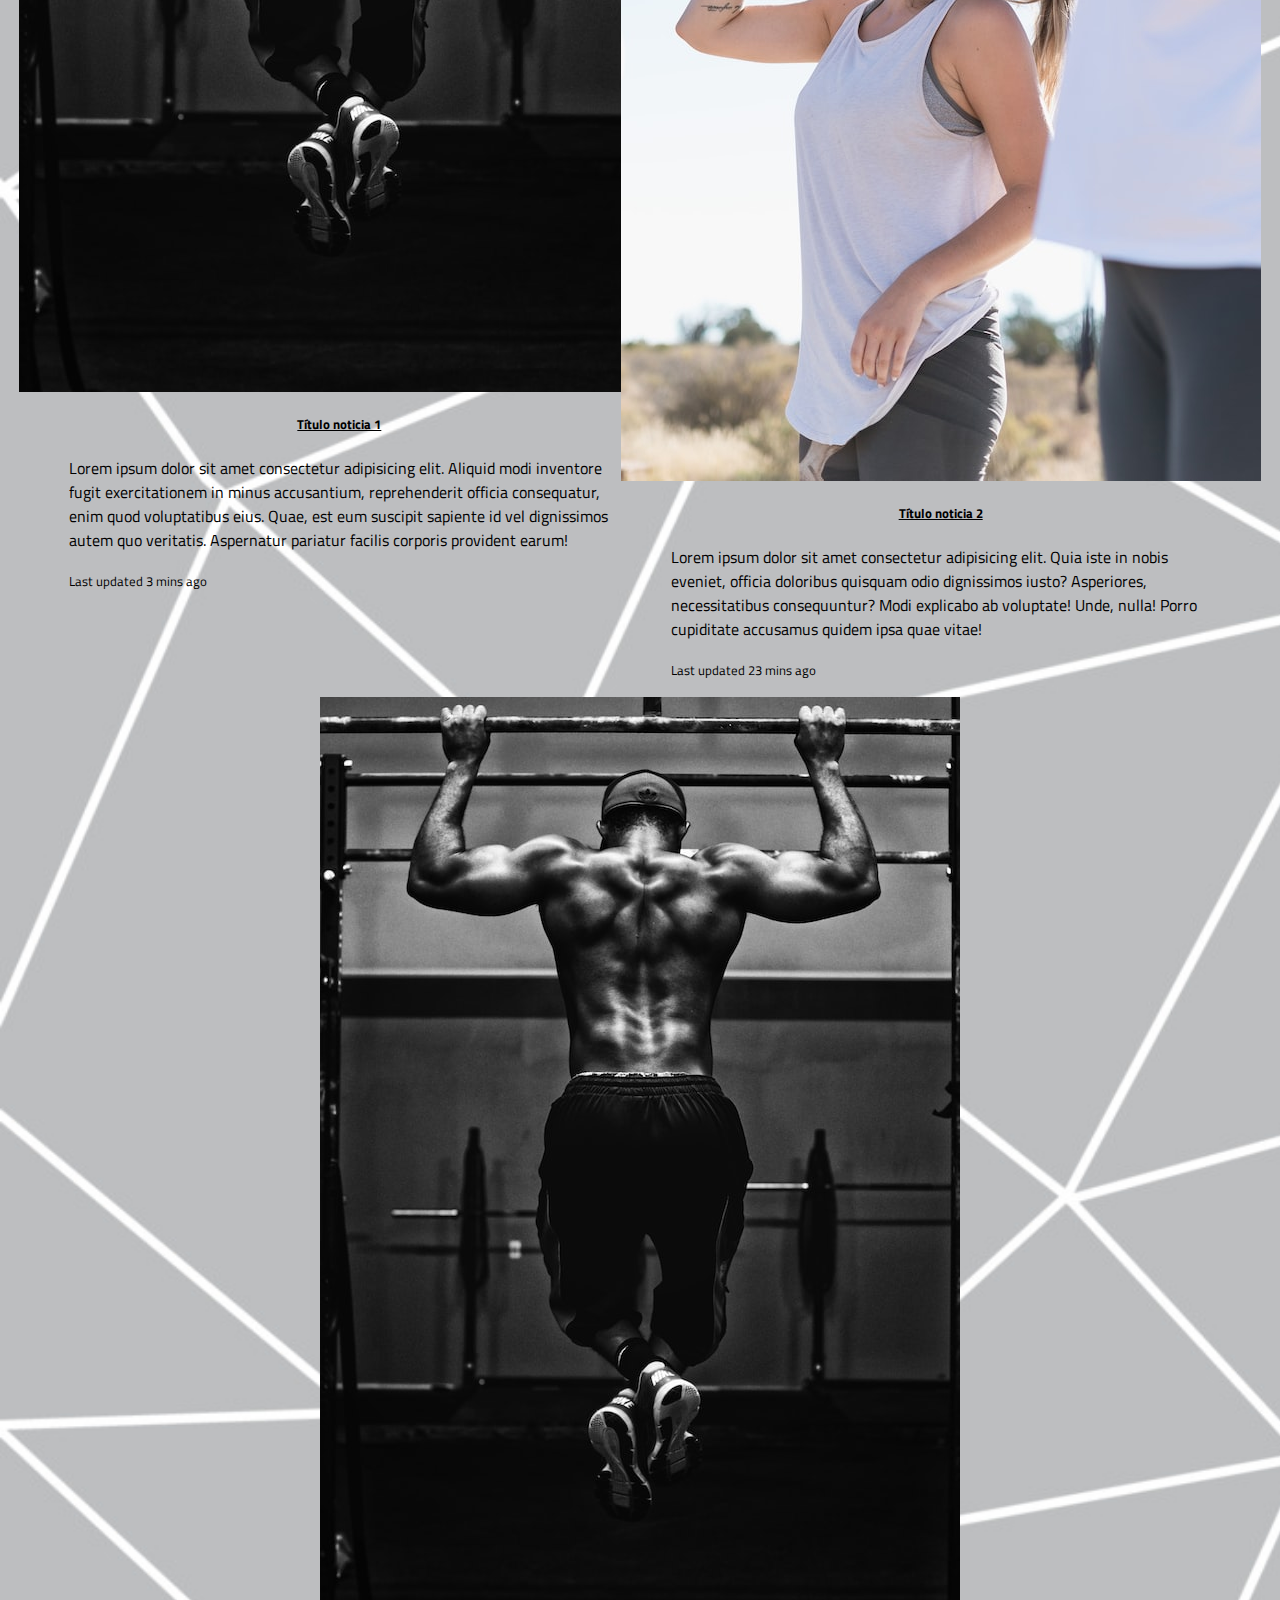
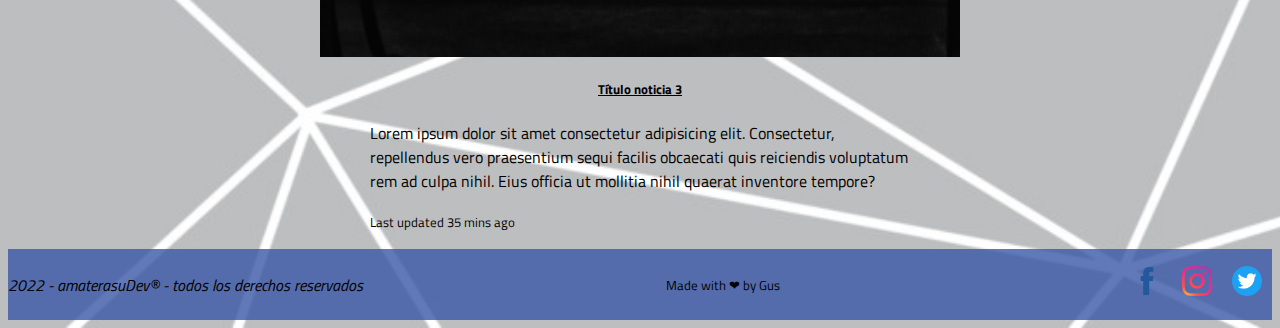
==== commit 4c0e7d54: "subido" ====
--- a/index.html
+++ b/index.html
@@ -5,48 +5,165 @@
     <meta charset="UTF-8">
     <meta http-equiv="X-UA-Compatible" content="IE=edge">
     <meta name="viewport" content="width=device-width, initial-scale=1.0">
-    <link rel="stylesheet" href="css/style.css">
-    <title>Michiemprendimiento - Home</title>
+    <title>Gimnasio Cerini</title>
+    <!-- Favicon -->
+    <link rel="shortcut icon" type="image/jpg" href="./assets/img/favicon.png" />
+    <!-- Bootstrap CSS -->
+    <link href="https://cdn.jsdelivr.net/npm/bootstrap@5.2.2/dist/css/bootstrap.min.css" rel="stylesheet"
+        integrity="sha384-Zenh87qX5JnK2Jl0vWa8Ck2rdkQ2Bzep5IDxbcnCeuOxjzrPF/et3URy9Bv1WTRi" crossorigin="anonymous">
+    <!-- Mi propio CSS -->
+    <link rel="stylesheet" href="./css/style.css">
+    <!-- Google Fonts link -->
+    <link rel="preconnect" href="https://fonts.googleapis.com">
+    <link rel="preconnect" href="https://fonts.gstatic.com" crossorigin>
+    <link
+        href="https://fonts.googleapis.com/css2?family=Freehand&family=Titillium+Web:ital,wght@0,400;0,600;1,400&display=swap"
+        rel="stylesheet">
 </head>
 
-<body>
-    <header>
-        <audio src="assets/audio/330 AM Coding Session - Lofi Hip Hop Mix [Study Coding Beats] [TubeRipper.com].mp3"
-            autoplay></audio>
-        <p>Michiemprendimiento</p>
-        <ul>
-            <li><a href="#">Inicio</a></li>
-            <li><a href="pages/sobre-nosotros.html">Sobre nosotros</a></li>
-            <li><a href="pages/contacto.html">Contacto</a></li>
-        </ul>
+<body class="user-select-none">
+    <header class="header">
+
+        <nav class="navbar navbar-expand-lg">
+            <div class="container">
+                <a class="navbar-brand fs-1" href="#">Gimnasio
+                    Cerini <img class="navbar-brand__icon" src="./assets/img/favicon.png"
+                        alt="Icono de una mancuerna"></a>
+
+                <button class="navbar-toggler" type="button" data-bs-toggle="collapse"
+                    data-bs-target="#navbarSupportedContent" aria-controls="navbarSupportedContent"
+                    aria-expanded="false" aria-label="Toggle navigation">
+                    <span class="navbar-toggler-icon"></span>
+                </button>
+
+                <div class="collapse navbar-collapse navbarSupportedContent-custom" id="navbarSupportedContent">
+                    <ul class="navbar-nav me-auto mb-2 mb-lg-0 fs-4">
+
+                        <li class="nav-item">
+                            <a class="nav-link active" aria-current="page" href="#">Home</a>
+
+                        </li>
+                        <div class="vr"></div>
+                        <li class="nav-item">
+                            <a class="nav-link" href="./pages/horarios.html">Horarios</a>
+                        </li>
+                        <div class="vr"></div>
+                        <li class="nav-item">
+                            <a class="nav-link" href="./pages/suplementos.html">Suplementos</a>
+                        </li>
+                        <div class="vr"></div>
+                        <li class="nav-item">
+                            <a class="nav-link" href="./pages/about-us.html">Sobre Nosotros</a>
+                        </li>
+                        <div class="vr"></div>
+                        <li class="nav-item">
+                            <a class="nav-link" href="./pages/contacto.html">Contacto</a>
+                        </li>
+                    </ul>
+                </div>
+            </div>
+        </nav>
     </header>
-    <main>
-        <h1>Holis</h1>
+
+    <main class="index__main">
+
+        <div class="row index__hero">
+            <h2 class="hero__text col-3">Lorem ipsum dolor sit amet.</h2>
+            <img class="hero__img col-6 img-fluid" src="./assets/img/cerini_logo.jpg" alt="Cerini">
+            <h2 class="hero__text col-3">Lorem ipsum dolor sit amet.</h2>
+        </div>
+
+        <h2 class="section__title">Novedades</h2>
+
+        <section class="index__articles">
+
+            <div class="index-article card mb-3">
+                <div class="row no-gutters">
+                    <div class="col-md-4 card-image-container">
+                        <img src="assets/img/imagen-home-noticia-1.jpg" class="card-img" alt="...">
+                    </div>
+                    <div class="col-md-8">
+                        <div class="card-body">
+                            <h5 class="card-title">Título noticia 1</h5>
+                            <p class="card-text">Lorem ipsum dolor sit amet consectetur adipisicing elit. Aliquid modi
+                                inventore fugit exercitationem in minus accusantium, reprehenderit officia consequatur,
+                                enim quod voluptatibus eius. Quae, est eum suscipit sapiente id vel dignissimos autem
+                                quo veritatis. Aspernatur pariatur facilis corporis provident earum!</p>
+                            <p class="card-text"><small class="text-muted">Last updated 3 mins ago</small></p>
+                        </div>
+                    </div>
+                </div>
+            </div>
+
+            <div class="index-article card mb-3">
+                <div class="row no-gutters">
+                    <div class="col-md-4  card-image-container">
+                        <img src="assets/img/imagen-home-noticia-2.jpg" class="card-img" alt="...">
+                    </div>
+                    <div class="col-md-8">
+                        <div class="card-body">
+                            <h5 class="card-title">Título noticia 2</h5>
+                            <p class="card-text">Lorem ipsum dolor sit amet consectetur adipisicing elit. Quia iste in
+                                nobis eveniet, officia doloribus quisquam odio dignissimos iusto? Asperiores,
+                                necessitatibus consequuntur? Modi explicabo ab voluptate! Unde, nulla! Porro cupiditate
+                                accusamus quidem ipsa quae vitae! </p>
+                            <p class="card-text"><small class="text-muted">Last updated 23 mins ago</small></p>
+                        </div>
+                    </div>
+                </div>
+            </div>
+
+            <div class="index-article card mb-3">
+                <div class="row no-gutters">
+                    <div class="col-md-4  card-image-container">
+                        <img src="assets/img/imagen-home-noticia-1.jpg" class="card-img" alt="...">
+                    </div>
+                    <div class="col-md-8">
+                        <div class="card-body">
+                            <h5 class="card-title">Título noticia 3</h5>
+                            <p class="card-text">Lorem ipsum dolor sit amet consectetur adipisicing elit. Consectetur,
+                                repellendus vero praesentium sequi facilis obcaecati quis reiciendis voluptatum rem ad
+                                culpa nihil. Eius officia ut mollitia nihil quaerat inventore tempore?</p>
+                            <p class="card-text"><small class="text-muted">Last updated 35 mins ago</small></p>
+                        </div>
+                    </div>
+                </div>
+            </div>
+
+        </section>
 
     </main>
-    <footer>
-        <p>amaterasuDev® - todos los derechos reservados</p>
-        <p>Made with ❤ by Gus</p>
-        <ul>
+
+    <footer class="footer">
+        <p class="footer__rights">2022 - amaterasuDev® - todos los derechos reservados</p>
+        <small>Made with ❤ by Gus</small>
+        <ul class="footer__ul">
             <li>
-                <a href="https://www.facebook.com/" target="_blank">
-                    <img src="assets/img/facebook_48.png" alt="Facebook" height="30px">
+                <a href="https://www.facebook.com/profile.php?id=100069750592245" target="_blank">
+                    <img src="./assets/img/facebook_48.png" alt="Facebook" height="30px">
                 </a>
-
             </li>
             <li>
-                <a href="https://www.instagram.com/" target="_blank">
-                    <img src="assets/img/instagram_48.png" alt="Instagram" height="30px">
+                <a href="https://www.instagram.com/cerinigimnasio/" target="_blank">
+                    <img src="./assets/img/instagram_48.png" alt="Instagram" height="30px">
                 </a>
             </li>
             <li>
                 <a href="https://twitter.com/" target="_blank">
-                    <img src="assets/img/twitter_48.png" alt="Twitter" height="30px">
+                    <img src="./assets/img/twitter_48.png" alt="Twitter" height="30px">
                 </a>
-
             </li>
         </ul>
     </footer>
+
+
+    <!-- Bootstrap Javascript -->
+    <script src="https://cdn.jsdelivr.net/npm/@popperjs/core@2.11.6/dist/umd/popper.min.js"
+        integrity="sha384-oBqDVmMz9ATKxIep9tiCxS/Z9fNfEXiDAYTujMAeBAsjFuCZSmKbSSUnQlmh/jp3"
+        crossorigin="anonymous"></script>
+    <script src="https://cdn.jsdelivr.net/npm/bootstrap@5.2.2/dist/js/bootstrap.min.js"
+        integrity="sha384-IDwe1+LCz02ROU9k972gdyvl+AESN10+x7tBKgc9I5HFtuNz0wWnPclzo6p9vxnk"
+        crossorigin="anonymous"></script>
 </body>
 
 </html>--- a/css/style.css
+++ b/css/style.css
@@ -1,110 +1,475 @@
-* {
+body {
+    font-family: 'Titillium Web', sans-serif;
+    background-color: lightblue;
+    background-image: url('../assets/img/background-image.jpg');
+    background-size: cover;
+    background-repeat: repeat;
+}
+
+.btn-primary {
+    background-color: #E64E76;
+}
+
+.btn-primary:hover {
+    background-color: #3958a6;
+}
+
+/* ####################### HEADER ############################# */
+.navbarSupportedContent-custom {
+    text-align: center;
+}
+
+.navbar {
+    background-color: #3958a6cc;
+}
+
+.navbar-brand__icon {
+    height: 40px;
+    transform: rotate(45deg);
+}
+
+/* ####################### HEADER ############################# */
+
+/* ####################### FOOTER ############################# */
+.footer {
+    /* position: fixed;
+    bottom: 0;
+    width: 100%;
+    height: 50px; */
+
+    display: flex;
+    flex-direction: row;
+    justify-content: space-between;
+    align-items: center;
+    text-align: center;
+    background-color: #3958a6cc;
+    font-family: 'Titillium Web', sans-serif;
+}
+
+.footer__rights {
+    font-style: italic;
     margin: 0;
+}
+
+.footer__ul {
+    display: flex;
+    flex-direction: row;
+    justify-content: space-evenly;
+    margin-top: 15px;
+}
+
+footer ul li {
+    list-style-type: none;
+    margin: 2px 10px;
+}
+
+/* ####################### FOOTER ############################# */
+
+/* ####################### INDEX.HTML ############################# */
+.index__hero {
+    margin: 100px 0;
+    justify-content: center;
+    align-items: center;
+    text-align: center;
+}
+
+.hero__img {
+    max-height: 500px;
+    max-width: 500px;
+    border-radius: 50%;
+}
+
+.hero__text {
+    font-size: 3em;
+}
+
+.section__title {
+    font-size: 3em;
+    text-align: center;
+    margin: 20px;
+    letter-spacing: 0.8em;
+    border-top: 2px solid #3958a6;
+    border-bottom: 2px solid #3958a6;
+}
+
+.index__articles {
+    display: flex;
+    flex-wrap: wrap;
+    justify-content: space-evenly;
+    align-items: center;
+}
+
+.index-article {
+    max-width: 540px;
+}
+
+.index-article .card-title {
+    text-align: center;
+    text-decoration: underline;
+}
+
+
+.card-image-container {
+    display: flex;
+    justify-content: center;
+    align-items: center;
+}
+
+/* ####################### INDEX.HTML ############################# */
+
+
+/* ####################### HORARIOS.HTML ############################# */
+.horarios__tabla table {
+    opacity: 0.9;
+    text-align: center;
+}
+
+.horarios__tabla table tr:first-child {
+    font-size: 1.25em;
+}
+
+
+.horarios__aranceles .container {
+    display: flex;
+    flex-direction: row;
+    justify-content: space-evenly;
+    align-items: flex-end;
+    gap: 20px;
+}
+
+/* Cards */
+.horarios__aranceles .container .card {
+    width: 250px;
+    background-color: #3958a6b3;
+    align-items: center;
+}
+
+.horarios__aranceles .card__img {
+
+    border-radius: 25px;
+    height: 200px;
+    width: 200px;
+    margin: 15px;
+}
+
+.horarios__aranceles .card-body {
+    display: flex;
+    flex-direction: column;
+    align-items: center;
+}
+
+.horarios__aranceles .card-body .card-title {
+    font-weight: bold;
+}
+
+.horarios__aranceles .card-body .card-text {
+    text-align: center;
+}
+
+
+.horarios__otrasopciones li {
+    margin-bottom: 5px;
+    border: 1px solid #E64E76;
+    border-radius: 20px;
+    text-align: center;
+    font-size: 1.5rem;
+    list-style-type: none;
+    list-style-position: inside;
+    transition: all 0.4s ease;
+}
+
+.horarios__otrasopciones li:hover {
+    color: whitesmoke;
+    background-color: #E64E76;
+    transition: all 0.4s ease;
+}
+
+/* ####################### HORARIOS.HTML ############################# */
+
+
+/* ####################### SUPLEMENTOS.HTML ############################# */
+.suplementos__hero__text {
+    text-align: center;
+    font-size: 1.3em;
+    margin: 2% 10%;
+}
+
+.suplementos__hero .carousel-item {
+    width: 100%;
+    object-fit: cover;
+    object-position: top;
+    background-color: #3958a6b3;
+    border-radius: 50px;
+}
+
+.suplementos__hero .carousel-item img {
+    padding: 10px;
+    border: 5px solid #3958a6;
+    border-radius: 50px;
+}
+
+.suplementos__productos .container {
+    display: flex;
+    flex-direction: row;
+    flex-wrap: wrap;
+    justify-content: space-evenly;
+    align-items: flex-end;
+    gap: 20px;
+    margin: 50px auto;
+}
+
+/* Cards */
+.suplementos__productos .container .card {
+    width: 250px;
+    background-color: #3958a6b3;
+    align-items: center;
+}
+
+.suplementos__productos .card__img {
+
+    border-radius: 25px;
+    height: 200px;
+    width: 200px;
+    margin: 15px;
+}
+
+.suplementos__productos .card-body {
+    display: flex;
+    flex-direction: column;
+    align-items: center;
+}
+
+.suplementos__productos .card-body .card-title {
+    font-weight: bold;
+}
+
+.suplementos__productos .card-body .card-text {
+    text-align: center;
+}
+
+/* ####################### SUPLEMENTOS.HTML ############################# */
+
+
+/* ####################### ABOUT-US.HTML ############################# */
+.aboutus__historia .container {
+    display: flex;
+    flex-direction: column;
+    align-items: center;
+    gap: 20px;
+}
+
+.aboutus__entrenadores {
+    display: flex;
+    flex-direction: row;
+    flex-wrap: wrap;
+    justify-content: space-evenly;
+    gap: 20px;
+    margin: 0 10%;
+}
+
+.aboutus__entrenador {
+    border: 1px solid #E64E76;
+    border-radius: 20px;
+
+    display: flex;
+    flex-direction: row;
+    justify-content: center;
+    align-items: center;
+    padding: 10px;
+
+    background-color: #3958a6cc;
+}
+
+.entrenador__img {
+    height: 150px;
+    padding: 5px;
+    border: 1px solid #E64E76;
+    border-right: none;
+    border-top-left-radius: 20px;
+    border-bottom-left-radius: 20px;
+    background-color: rgba(230, 78, 118, 0.3);
+}
+
+.entrenador__datos {
     padding: 0;
-    box-sizing: border-box;
-    font-family: sans-serif;
-}
-
-header {
-    background-color: rgba(138, 43, 226, 0.8);
-    width: 100%;
-    height: 100px;
-
-    display: flex;
-    flex-direction: row;
-
+}
+
+.entrenador__datos li {
+    list-style-type: none;
+    list-style-position: inside;
+}
+
+.entrenador__texto {
+    height: 150px;
+    border: 1px solid #E64E76;
+    border-top-right-radius: 20px;
+    border-bottom-right-radius: 20px;
+    padding: 10px;
+
+    display: flex;
+    flex-direction: column;
     justify-content: space-between;
-
-    position: fixed;
-    top: 0;
-
-    z-index: 1000;
-    ;
-}
-
-header p {
-    font-size: 2rem;
-    color: blue;
-    padding: 5px;
-
-    border: 2px dashed palevioletred;
-    border-radius: 25%;
-
-    display: flex;
-    align-items: center;
-}
-
-header ul {
-    width: 50%;
-    display: flex;
-    flex-direction: row;
-    justify-content: space-evenly;
-    align-items: center;
-}
-
-header li {
+    align-items: center;
+}
+
+.entrenador__nombre {
+    text-align: center;
+}
+
+/* ####################### ABOUT-US.HTML ############################# */
+
+/* ####################### CONTACTO.HTML ############################# */
+.contacto__items .container {
+    display: flex;
+    flex-direction: row;
+    justify-content: space-evenly;
+    align-items: center;
+}
+
+.contacto__form {
+    display: flex;
+    flex-direction: column;
+    align-items: flex-start;
+    border: 3px solid #3958a6;
+    border-radius: 20px;
+
+    background-color: rgba(57, 88, 166, 0.6);
+    color: antiquewhite;
+
+    margin: 5px;
+    padding: 10px;
+}
+
+.form__field--col {
+    display: flex;
+    flex-direction: column;
+    justify-content: space-evenly;
+    align-items: flex-start;
+}
+
+.form__field--row {
+    display: flex;
+    flex-direction: row;
+    justify-content: flex-start;
+    align-items: flex-start;
+}
+
+.contacto__iframe-datos {
+    display: flex;
+    flex-direction: column;
+    justify-content: center;
+    align-items: center;
+}
+
+.contacto__iframe {
+    width: 500px;
+    height: 500px;
+    margin: 20px;
+}
+
+.contacto__datos {
+    font-size: 1.5em;
+    text-align: center;
+    font-weight: bold;
+    margin-top: 10px;
+    display: flex;
+    flex-direction: row;
+    justify-content: center;
+    align-items: center;
+    flex-wrap: wrap;
+    gap: 20px;
+}
+
+.contacto__iframe-datos .section__title {
+    font-size: 2em;
+    font-weight: bold;
+    letter-spacing: 0.5em;
+}
+
+.contacto__datos li {
     list-style-type: none;
-    font-size: 1.5rem;
-    text-align: center;
-    background-color: rgba(137, 43, 226, 0.89);
-
-    padding: 5px;
-
-    border: 2px dashed palevioletred;
-    border-radius: 50px;
-
-}
-
-header li a {
-    text-decoration: none;
-    color: inherit;
-}
-
-header li:hover {
-    color: whitesmoke;
-    background-color: rgba(137, 43, 226, 0.226);
-}
-
-
-main {
-    margin-top: 100px;
-    height: 1000px;
-    background-image: url(../assets/img/cat-g8cfb4762c_1920.jpg);
-    background-attachment: fixed;
-    background-size: cover;
-}
-
-
-footer {
-    height: 45px;
-    width: 100%;
-
-    position: fixed;
-    bottom: 0;
-
-    display: flex;
-    flex-direction: row;
-    justify-content: space-between;
-    align-items: center;
-
-
-    background-color: rgba(138, 43, 226, 0.8);
-    z-index: 999;
-}
-
-footer ul {
-    width: 150px;
-    display: flex;
-    flex-direction: row;
-    justify-content: space-evenly;
-    margin-right: 10px;
-}
-
-footer li {
-    list-style-type: none;
-    padding: 5px;
-}
-
-h1 {
-    color: wheat;
-}+}
+
+.contacto__disclaimer {
+    text-align: center;
+    margin: 10px;
+}
+
+/* ####################### CONTACTO.HTML ############################# */
+
+
+/* ####################### MEDIA QUERIES ############################# */
+@media screen and (max-width: 768px) {
+    .header .vr {
+        display: none;
+    }
+
+    .hero__text {
+        display: none;
+    }
+
+    .hero__img {
+        width: 300px;
+        margin-bottom: 0;
+    }
+
+    .section__title {
+        font-size: 1.8em;
+        letter-spacing: 0.3em;
+        color: #3958a6b3;
+    }
+
+    .footer {
+        display: none;
+    }
+
+    .horarios__tabla table {
+        font-size: 0.45em;
+    }
+
+    .horarios__aranceles .container {
+        display: flex;
+        flex-direction: column;
+        align-items: center;
+    }
+
+    .horarios__otrasopciones ul {
+        padding: 10px;
+    }
+
+    .horarios__otrasopciones li {
+        font-size: 1.2em;
+    }
+
+    .entrenador__texto {
+        font-size: 0.8em;
+        line-height: 0.9em;
+        color: antiquewhite;
+    }
+
+    .contacto__items .container {
+        flex-direction: column;
+        justify-content: flex-start;
+        align-items: center;
+        gap: 50px;
+    }
+
+    .contacto__iframe {
+        height: 300px;
+        width: 300px;
+    }
+
+    #consulta-texto {
+        width: 300px;
+    }
+
+    .suplementos__hero__text,
+    .contacto__datos,
+    .disclaimer__text {
+        color: antiquewhite;
+        background-color: #3958a6b3;
+        border-radius: 20px;
+    }
+}
+
+/* ####################### MEDIA QUERIES ############################# */